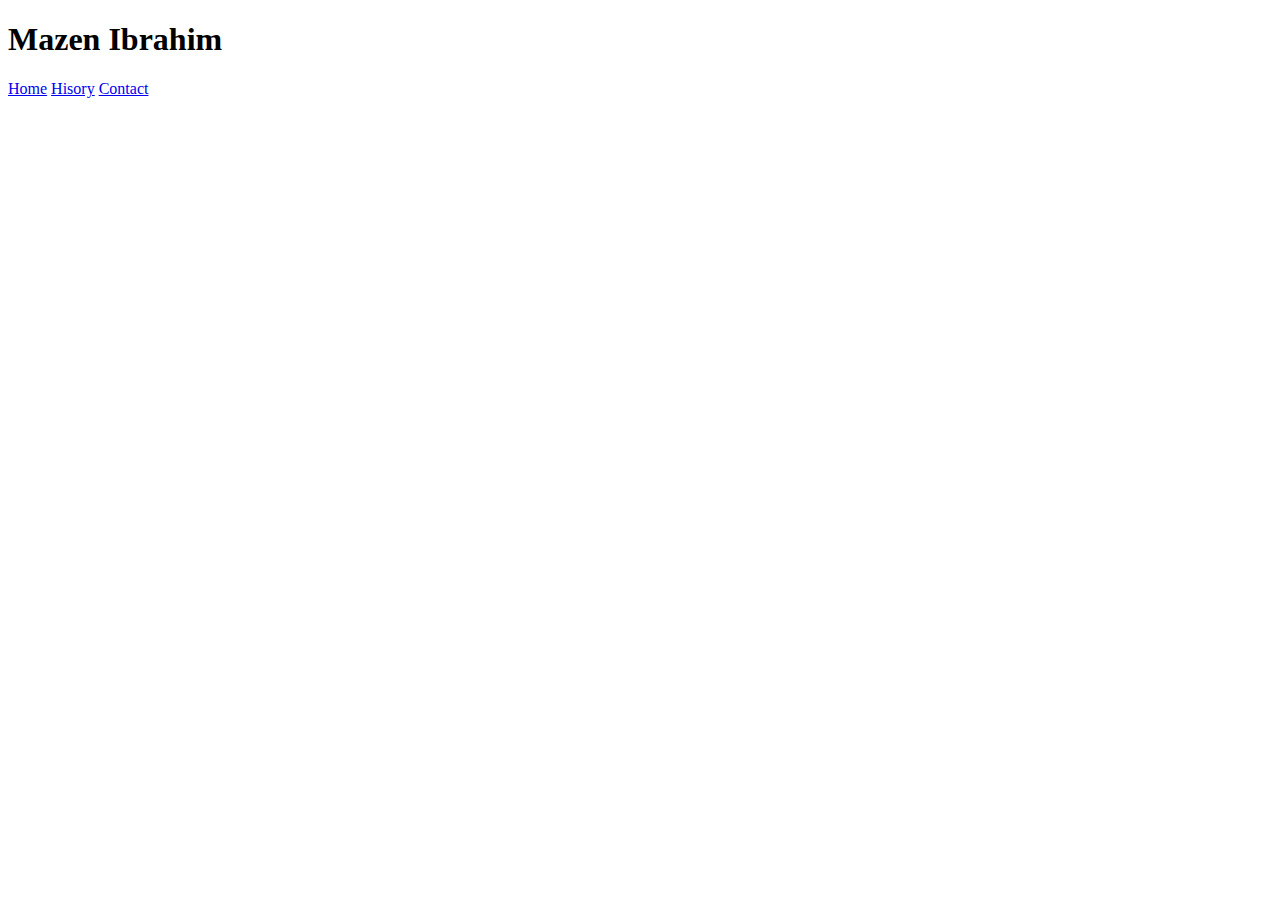
==== index.html @ 8a5a0676 "Created The Header of the Home Page" ====
<!DOCTYPE html>
<html>

<head>
    <meta charset="UTF-8" />
    <title>Mazen Ibrahim</title>

</head>

<body>
    <header>
        <h1>Mazen Ibrahim</h1>
        <nav>
            <a href="index.html">Home</a>
            <a href="history.html">Hisory</a>
            <a href="contact.html">Contact</a>
        </nav>
    </header>
</body>

</html>
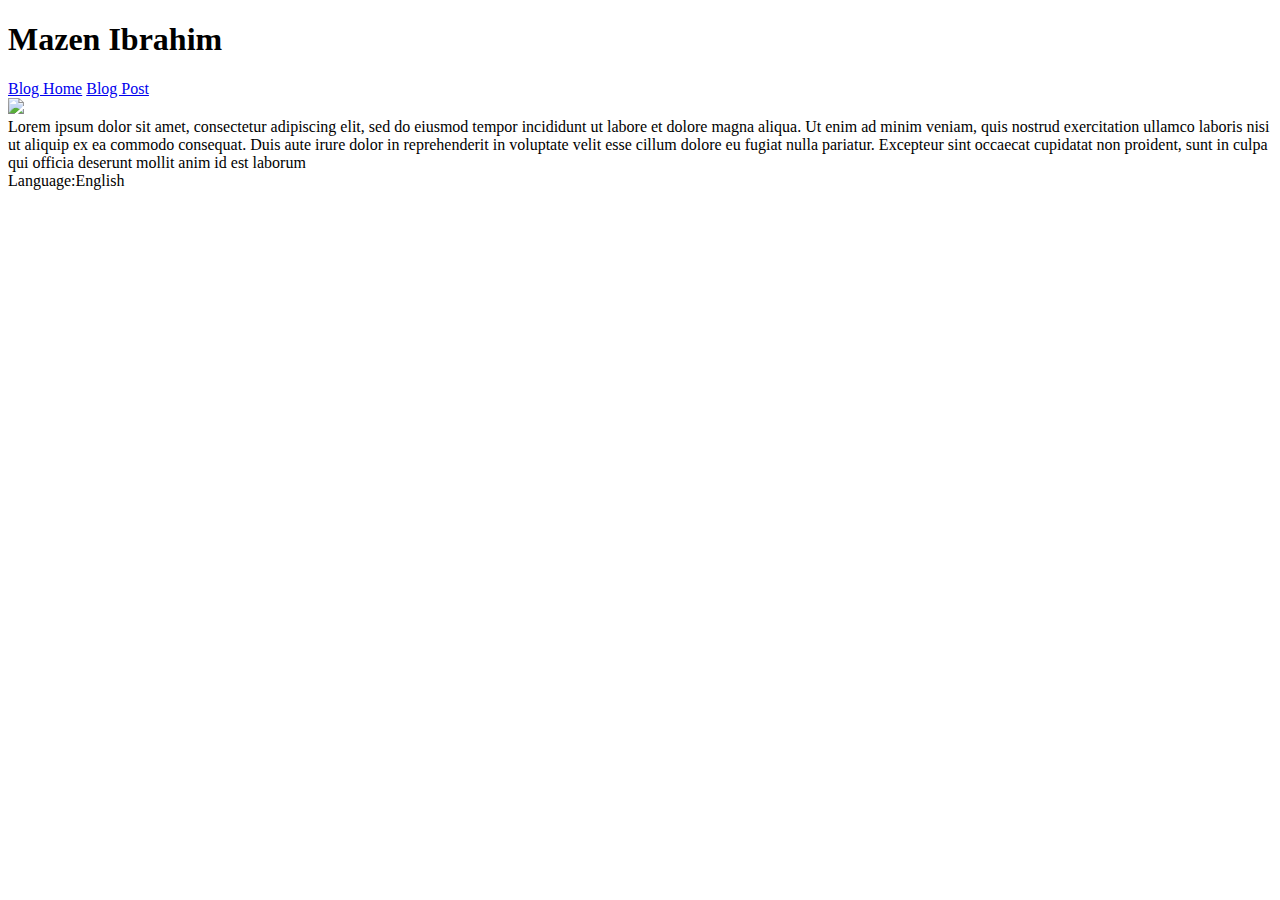
==== commit 74f6e9f0: "added the card in the index.html file" ====
--- a/index.html
+++ b/index.html
@@ -11,11 +11,22 @@
     <header>
         <h1>Mazen Ibrahim</h1>
         <nav>
-            <a href="index.html">Home</a>
-            <a href="history.html">Hisory</a>
-            <a href="contact.html">Contact</a>
+            <a href="index.html">Blog Home</a>
+            <a href="history.html">Blog Post</a>
         </nav>
     </header>
+    <div>
+        <img src="images/Mazen1.jpg" />
+        <article>
+            Lorem ipsum dolor sit amet, consectetur adipiscing elit, sed do eiusmod tempor incididunt ut labore et dolore magna aliqua. Ut enim ad minim veniam, quis nostrud exercitation ullamco laboris nisi ut aliquip ex ea commodo consequat. Duis aute irure dolor
+            in reprehenderit in voluptate velit esse cillum dolore eu fugiat nulla pariatur. Excepteur sint occaecat cupidatat non proident, sunt in culpa qui officia deserunt mollit anim id est laborum
+        </article>
+    </div>
+
 </body>
+<footer>
+    <div>Language:English</div>
+
+</footer>
 
 </html>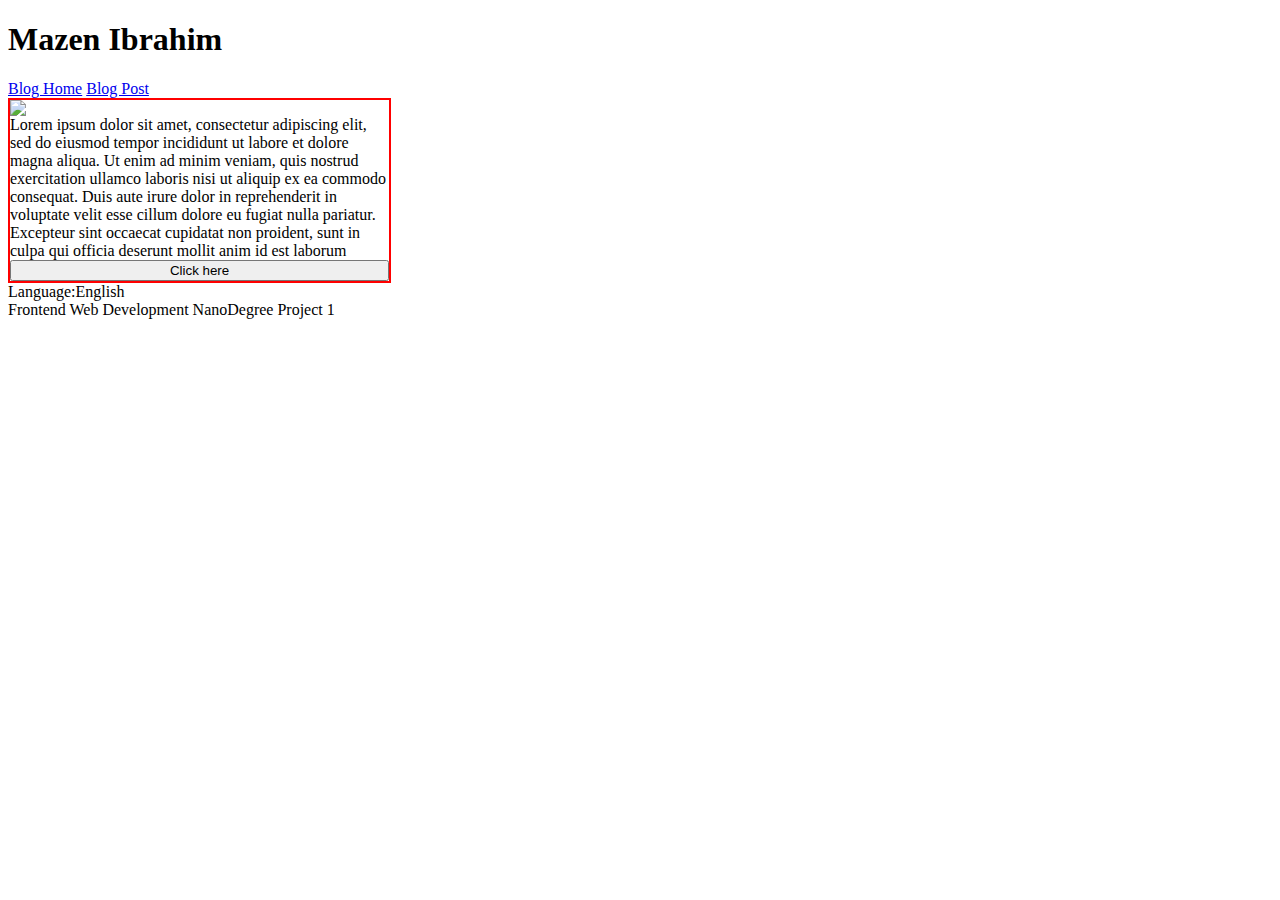
==== commit e3433bdd: "bug in linking the css file fixed" ====
--- a/index.html
+++ b/index.html
@@ -4,7 +4,7 @@
 <head>
     <meta charset="UTF-8" />
     <title>Mazen Ibrahim</title>
-
+    <link href="css/Cards.css" rel="stylesheet" />
 </head>
 
 <body>
@@ -15,18 +15,19 @@
             <a href="history.html">Blog Post</a>
         </nav>
     </header>
-    <div>
-        <img src="images/Mazen1.jpg" />
+    <div id="MainCard">
+        <img id="MainImage" src="images/Mazen1.jpg" />
         <article>
             Lorem ipsum dolor sit amet, consectetur adipiscing elit, sed do eiusmod tempor incididunt ut labore et dolore magna aliqua. Ut enim ad minim veniam, quis nostrud exercitation ullamco laboris nisi ut aliquip ex ea commodo consequat. Duis aute irure dolor
             in reprehenderit in voluptate velit esse cillum dolore eu fugiat nulla pariatur. Excepteur sint occaecat cupidatat non proident, sunt in culpa qui officia deserunt mollit anim id est laborum
         </article>
+        <button id="MainBotton">Click here</button>
     </div>
 
 </body>
 <footer>
     <div>Language:English</div>
-
+    <div>Frontend Web Development NanoDegree Project 1</div>
 </footer>
 
 </html>--- a/css/Cards.css
+++ b/css/Cards.css
@@ -0,0 +1,11 @@
+body {
+    border-radius: 4px;
+}
+
+#MainCard {
+    display: flex;
+    flex-direction: column;
+    width: 30%;
+    height: 70%;
+    border: 2px solid red;
+}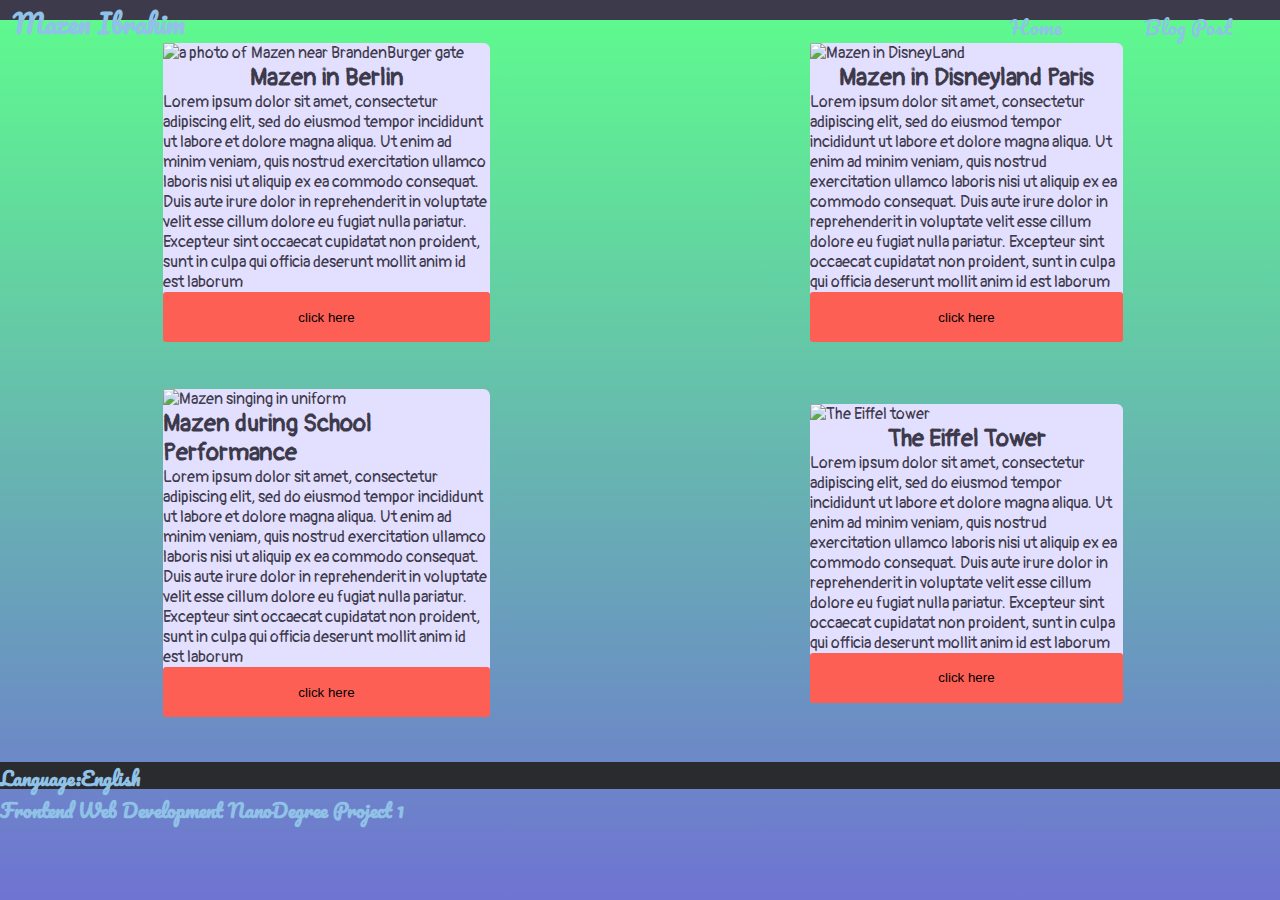
==== commit 8895009f: "Completed the Main Blog Page" ====
--- a/index.html
+++ b/index.html
@@ -4,30 +4,70 @@
 <head>
     <meta charset="UTF-8" />
     <title>Mazen Ibrahim</title>
-    <link href="css/Cards.css" rel="stylesheet" />
+    <link href="css/style.css" rel="stylesheet" />
+    <link href="https://fonts.googleapis.com/css2?family=Pacifico&display=swap" rel="stylesheet">
+    <link href="https://fonts.googleapis.com/css2?family=Pangolin&display=swap" rel="stylesheet">
 </head>
-
+<span id="container">
 <body>
     <header>
-        <h1>Mazen Ibrahim</h1>
-        <nav>
-            <a href="index.html">Blog Home</a>
-            <a href="history.html">Blog Post</a>
-        </nav>
-    </header>
-    <div id="MainCard">
-        <img id="MainImage" src="images/Mazen1.jpg" />
+        <h1 class="hd">Mazen Ibrahim</h1>
+        <nav class="nv">
+         <span class="link1"><a  href="index.html">Home</a></span>
+<span class="link2"><a  href="home.html">Blog Post</a></span>
+</nav>
+</header>
+<div id="allinfo">
+    <div id="four" class="MainCard">
+        <img class="MainImage" src="images/eiffel.jpg" alt="The Eiffel tower" />
+        <h2>The Eiffel Tower</h2>
+
         <article>
             Lorem ipsum dolor sit amet, consectetur adipiscing elit, sed do eiusmod tempor incididunt ut labore et dolore magna aliqua. Ut enim ad minim veniam, quis nostrud exercitation ullamco laboris nisi ut aliquip ex ea commodo consequat. Duis aute irure dolor
             in reprehenderit in voluptate velit esse cillum dolore eu fugiat nulla pariatur. Excepteur sint occaecat cupidatat non proident, sunt in culpa qui officia deserunt mollit anim id est laborum
         </article>
-        <button id="MainBotton">Click here</button>
+        <button id="MainBotton">click here</button>
+    </div>
+    <div id="two" class="MainCard">
+        <img class="MainImage" src="images/disneyland.jpg" alt="Mazen in DisneyLand" />
+        <h2>Mazen in Disneyland Paris</h2>
+
+        <article>
+            Lorem ipsum dolor sit amet, consectetur adipiscing elit, sed do eiusmod tempor incididunt ut labore et dolore magna aliqua. Ut enim ad minim veniam, quis nostrud exercitation ullamco laboris nisi ut aliquip ex ea commodo consequat. Duis aute irure dolor
+            in reprehenderit in voluptate velit esse cillum dolore eu fugiat nulla pariatur. Excepteur sint occaecat cupidatat non proident, sunt in culpa qui officia deserunt mollit anim id est laborum
+        </article>
+        <button class="description" id="MainBotton">click here</button>
+
+    </div>
+    <div id="three" class="MainCard">
+        <img class="MainImage" src="images/concert.jpg" alt="Mazen singing in uniform" />
+        <h2>Mazen during School Performance</h2>
+
+        <article>
+            Lorem ipsum dolor sit amet, consectetur adipiscing elit, sed do eiusmod tempor incididunt ut labore et dolore magna aliqua. Ut enim ad minim veniam, quis nostrud exercitation ullamco laboris nisi ut aliquip ex ea commodo consequat. Duis aute irure dolor
+            in reprehenderit in voluptate velit esse cillum dolore eu fugiat nulla pariatur. Excepteur sint occaecat cupidatat non proident, sunt in culpa qui officia deserunt mollit anim id est laborum
+        </article>
+        <button id="MainBotton" class="description">click here</button>
+
+    </div>
+    <div id="one" class="MainCard">
+        <img class="MainImage" src="images/yahood.jpg" alt="a photo of Mazen near BrandenBurger gate" />
+        <h2>Mazen in Berlin</h2>
+
+        <article>
+            Lorem ipsum dolor sit amet, consectetur adipiscing elit, sed do eiusmod tempor incididunt ut labore et dolore magna aliqua. Ut enim ad minim veniam, quis nostrud exercitation ullamco laboris nisi ut aliquip ex ea commodo consequat. Duis aute irure dolor
+            in reprehenderit in voluptate velit esse cillum dolore eu fugiat nulla pariatur. Excepteur sint occaecat cupidatat non proident, sunt in culpa qui officia deserunt mollit anim id est laborum
+        </article>
+        <button id="MainBotton" class="description">click here</button>
+
     </div>
 
+</div>
+<footer>
+    <h3>Language:English</h3>
+    <h3>Frontend Web Development NanoDegree Project 1</h3>
+</footer>
 </body>
-<footer>
-    <div>Language:English</div>
-    <div>Frontend Web Development NanoDegree Project 1</div>
-</footer>
+</span>
 
 </html>--- a/css/style.css
+++ b/css/style.css
@@ -0,0 +1,160 @@
+@import url(Cards.css);
+* {
+    margin: 0;
+    padding: 0;
+}
+
+body {
+    background-image: linear-gradient(to bottom, #5efc8d, #6f73d2);
+    background-repeat: no-repeat;
+    height: 100%;
+    background-attachment: fixed;
+    font-family: "Pangolin", cursive;
+    color: #3d3a4b;
+}
+
+header {
+    background-color: #3d3a4b;
+    font-family: "Pacifico", cursive;
+    color: #90c2e7;
+    font-size: small;
+    display: grid;
+    height: 100%;
+    grid-template-areas: "hd hd one one two two";
+}
+
+h1 {
+    height: 100%;
+    margin-left: 0.5em;
+    grid-area: hd;
+}
+
+nav {
+    font-size: 1.5em;
+}
+
+.link1 {
+    grid-area: one;
+    margin: 0.5em;
+    margin-right: 2em;
+    position: absolute;
+    right: 14%;
+}
+
+.link2 {
+    grid-area: two;
+    position: absolute;
+    margin: 0.5em;
+    right: 3%;
+}
+
+header a:visited {
+    color: #90c2e7;
+    text-decoration: none;
+}
+
+header a:hover {
+    color: #937666;
+}
+
+a {
+    color: #90c2e7;
+    text-decoration: none;
+}
+
+#side {
+    height: 40%;
+    width: 30%;
+}
+
+footer {
+    color: #90c2e7;
+    background-color: #2a2b2e;
+    font-family: "Pacifico", cursive;
+    position: relative;
+    bottom: 0;
+}
+
+#container {
+    display: grid;
+    grid-template-rows: 2.5% auto 3.5%;
+}
+
+#allinfo {
+    min-height: 100%;
+    display: grid;
+    justify-content: center;
+    align-items: center;
+    grid-template-areas: "one two" "three four" "five six";
+}
+
+#one {
+    grid-area: one;
+    justify-self: center;
+}
+
+#two {
+    grid-area: two;
+    justify-self: center;
+}
+
+#three {
+    grid-area: three;
+    justify-self: center;
+}
+
+#four {
+    grid-area: four;
+    justify-self: center;
+}
+
+#six {
+    grid-area: five;
+    justify-self: center;
+}
+
+#five {
+    grid-area: six;
+    justify-self: center;
+}
+
+@media (max-width: 700px) {
+    #allinfo {
+        min-height: 100%;
+        display: grid;
+        justify-content: center;
+        align-items: center;
+        grid-template-areas: "one" "two" "three" "four" "five" "six";
+    }
+    #one {
+        grid-area: one;
+        align-self: center;
+        justify-self: center;
+    }
+    #two {
+        grid-area: two;
+        align-self: center;
+        justify-self: center;
+    }
+    #three {
+        grid-area: three;
+        align-self: center;
+        justify-self: center;
+    }
+    #four {
+        grid-area: four;
+        margin-bottom: 100px;
+        align-self: center;
+        justify-self: center;
+    }
+    #six {
+        grid-area: five;
+        align-self: center;
+        justify-self: center;
+    }
+    #five {
+        grid-area: six;
+        align-self: center;
+        justify-self: center;
+    }
+}